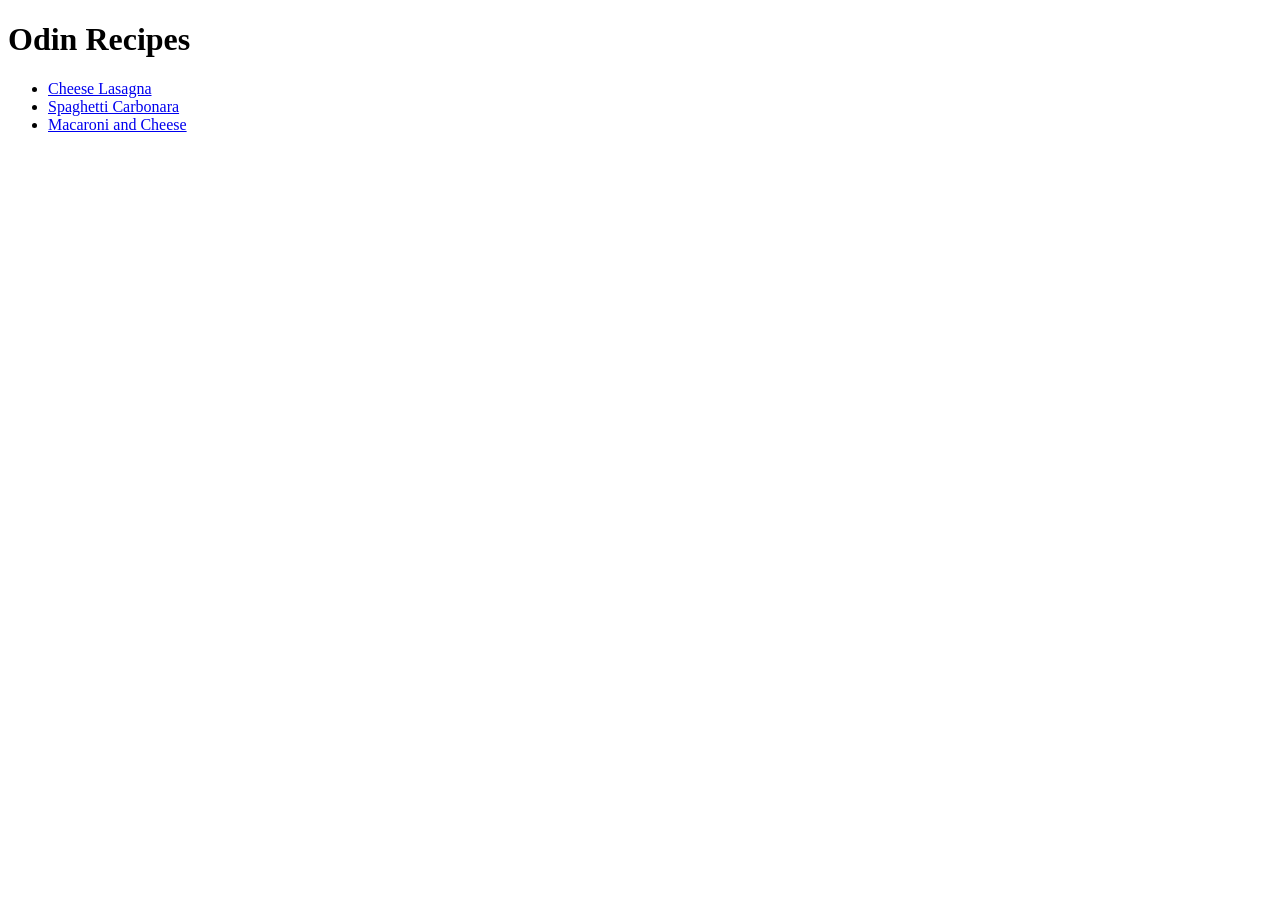
==== index.html @ ff3237e6 "Cree una página web de recetas." ====
<!DOCTYPE html>
<html lang="en">
<head>
    <meta charset="UTF-8">
    <meta name="viewport" content="width=device-width, initial-scale=1.0">
    <title>Odin Recipes</title>
</head>
<body>
    <h1>Odin Recipes</h1>
    <ul>
        <li><a href="recipes/cheese-lasagna.html">Cheese Lasagna</a></li>
        <li><a href="recipes/spaghetti-carbonara.html">Spaghetti Carbonara</a></li>
        <li><a href="recipes/macaroni-and-cheese.html">Macaroni and Cheese</a></li>
    </ul>
</body>
</html>
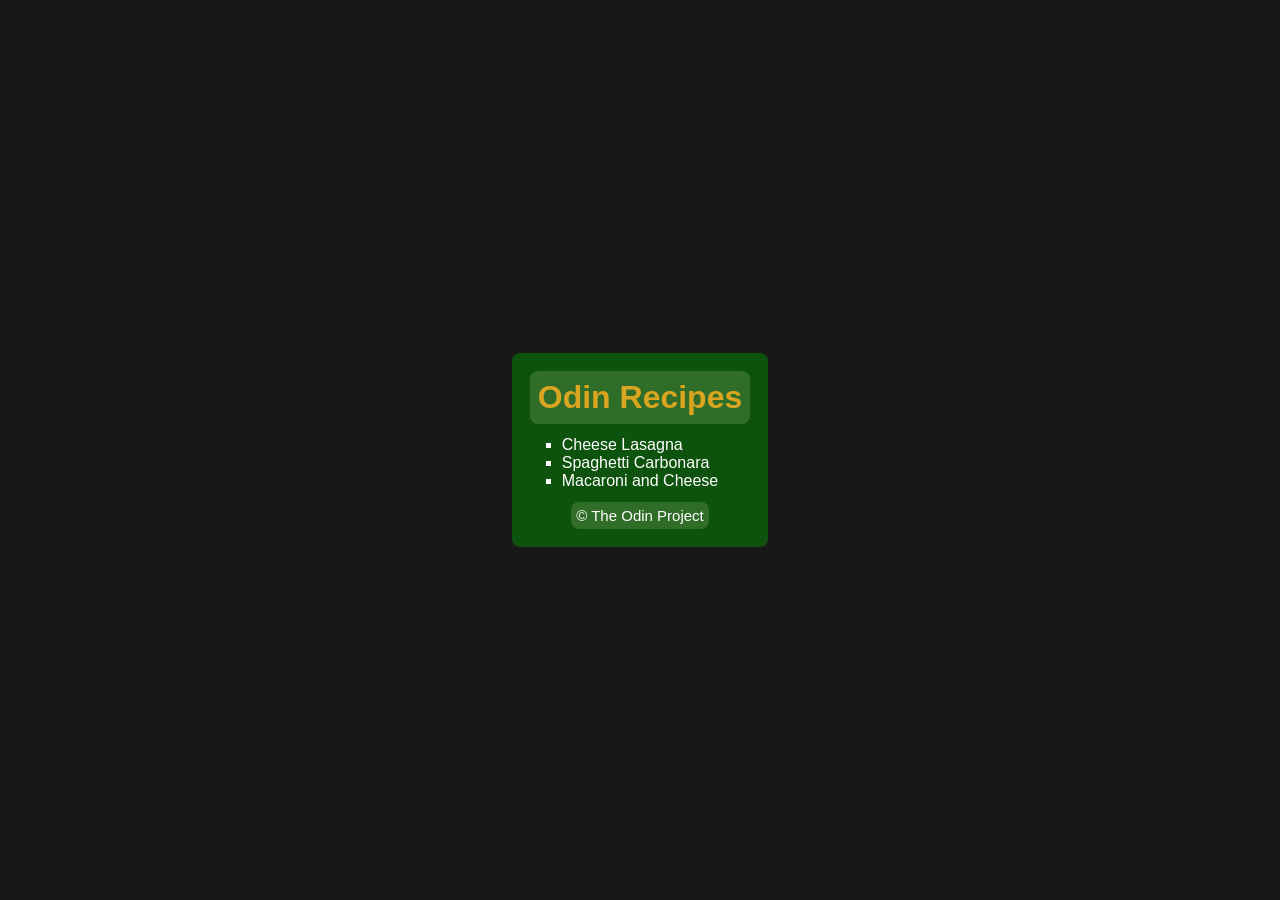
==== commit 8ba5a205: "Añadí algunos estilos CSS a la página web de recetas." ====
--- a/index.html
+++ b/index.html
@@ -3,14 +3,22 @@
 <head>
     <meta charset="UTF-8">
     <meta name="viewport" content="width=device-width, initial-scale=1.0">
+    <link rel="stylesheet" href="css/styles.css">
     <title>Odin Recipes</title>
 </head>
-<body>
-    <h1>Odin Recipes</h1>
-    <ul>
-        <li><a href="recipes/cheese-lasagna.html">Cheese Lasagna</a></li>
-        <li><a href="recipes/spaghetti-carbonara.html">Spaghetti Carbonara</a></li>
-        <li><a href="recipes/macaroni-and-cheese.html">Macaroni and Cheese</a></li>
-    </ul>
+<body class="main-content">
+    <div class="card">
+        <div class="card-header">
+            <h1>Odin Recipes</h1>
+        </div>
+        <ul class="card-links">
+            <li><a href="recipes/cheese-lasagna.html">Cheese Lasagna</a></li>
+            <li><a href="recipes/spaghetti-carbonara.html">Spaghetti Carbonara</a></li>
+            <li><a href="recipes/macaroni-and-cheese.html">Macaroni and Cheese</a></li>
+        </ul>
+        <div class="card-footer">
+            <p>&copy; The Odin Project</p>
+        </div>
+    </div>
 </body>
 </html>
--- a/css/styles.css
+++ b/css/styles.css
@@ -0,0 +1,48 @@
+* {
+    font-family: sans-serif;
+    margin: 0;
+    padding: 0;
+}
+
+.main-content {
+    background-color: #181818;
+    display: flex;
+    justify-content: center;
+    align-items: center;
+    height: 100vh;
+}
+
+.card {
+    display: flex;
+    flex-flow: column nowrap;
+    justify-content: center;
+    align-items: center;
+    background-color: #0D530E;
+    color: white;
+    padding: 18px;
+    border-radius: 8px;
+    gap: 12px;
+}
+
+.card-header {
+    background-color: #306D29;
+    padding: 8px;
+    border-radius: 8px;
+    color: goldenrod;
+}
+
+.card-links {
+    list-style: square;
+}
+
+a {
+    text-decoration: none;
+    color: white;
+}
+
+.card-footer {
+    background-color: #306D29;
+    padding: 5px;
+    border-radius: 8px;
+    font-size: 15px;
+}
